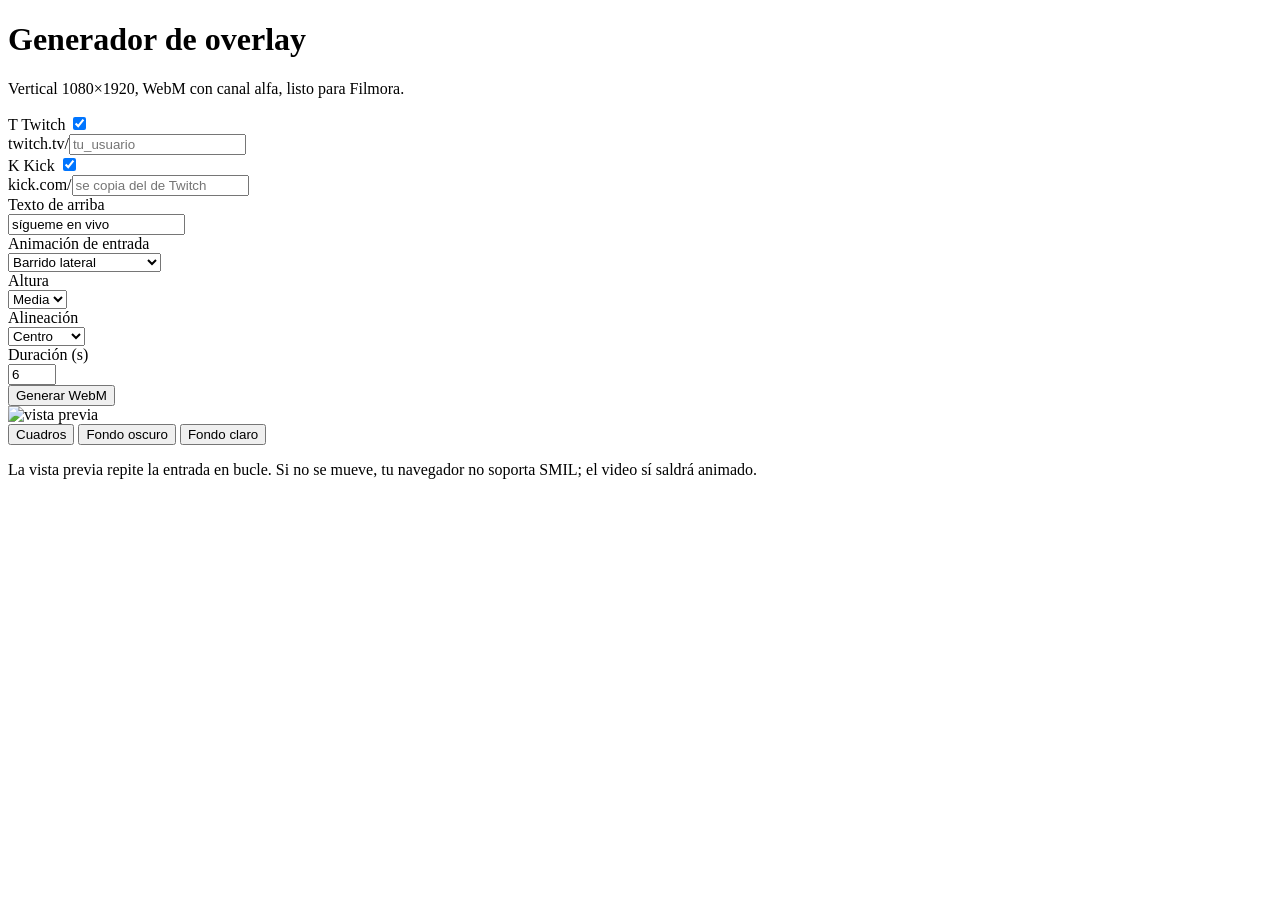
==== src/static/index.html @ 6c504584 "agregar animaciones y correcion de barrido" ====
<!DOCTYPE html>
<html lang="es">
<head>
<meta charset="utf-8">
<meta name="viewport" content="width=device-width, initial-scale=1">
<title>Generador de overlay · Twitch / Kick</title>
<link rel="stylesheet" href="/static/style.css">
</head>
<body>
<div class="wrap">
  <div>
    <h1>Generador de overlay</h1>
    <p class="lead">Vertical 1080×1920, WebM con canal alfa, listo para Filmora.</p>

    <div class="panel">
      <div class="platform tw" id="pTw" data-on="1">
        <div class="prow">
          <span class="chip tw">T</span>
          <span class="pname">Twitch</span>
          <span class="sw"><input type="checkbox" id="onTw" checked><span class="track"></span><span class="knob"></span></span>
        </div>
        <div class="field"><span class="pre">twitch.tv/</span><input type="text" id="nameTw" placeholder="tu_usuario" spellcheck="false"></div>
      </div>

      <div class="platform kk" id="pKk" data-on="1">
        <div class="prow">
          <span class="chip kk">K</span>
          <span class="pname">Kick</span>
          <span class="sw"><input type="checkbox" id="onKk" checked><span class="track"></span><span class="knob"></span></span>
        </div>
        <div class="field"><span class="pre">kick.com/</span><input type="text" id="nameKk" placeholder="se copia del de Twitch" spellcheck="false"></div>
      </div>

      <label class="small" for="label">Texto de arriba</label>
      <div class="field"><input type="text" id="label" value="sígueme en vivo" maxlength="40"></div>

      <label class="small" for="animation">Animación de entrada</label>
      <div class="field"><select id="animation">
        <option value="barrido" selected>Barrido lateral</option>
        <option value="deslizar">Sube desde abajo</option>
        <option value="rebote">Sube con rebote</option>
        <option value="escala">Crece desde el centro</option>
        <option value="cortina">Se abre como cortina</option>
        <option value="desvanecer">Aparece suave</option>
      </select></div>

      <div class="grid2">
        <div>
          <label class="small" for="position">Altura</label>
          <div class="field"><select id="position">
            <option value="alta">Alta</option>
            <option value="media" selected>Media</option>
            <option value="baja">Baja</option>
          </select></div>
        </div>
        <div>
          <label class="small" for="align">Alineación</label>
          <div class="field"><select id="align">
            <option value="izquierda">Izquierda</option>
            <option value="centro" selected>Centro</option>
            <option value="derecha">Derecha</option>
          </select></div>
        </div>
      </div>

      <label class="small" for="duration">Duración (s)</label>
      <div class="field"><input type="number" id="duration" value="6" min="2" max="30" step="1"></div>

      <button class="go" id="go">Generar WebM</button>
      <div class="warn" id="warn"></div>
      <div class="status" id="status"></div>
      <a class="dl" id="dl" style="display:none" download>Descargar archivo</a>
    </div>
  </div>

  <div>
    <div class="panel">
      <div class="stage">
        <div class="bg checker" id="bg"></div>
        <img id="prev" alt="vista previa">
        <video id="vid" style="display:none" autoplay loop muted playsinline></video>
      </div>
      <div class="bgpick">
        <button data-bg="checker" aria-pressed="true">Cuadros</button>
        <button data-bg="dark" aria-pressed="false">Fondo oscuro</button>
        <button data-bg="light" aria-pressed="false">Fondo claro</button>
      </div>
      <p class="hint">La vista previa repite la entrada en bucle. Si no se mueve, tu navegador no soporta SMIL; el video sí saldrá animado.</p>
    </div>
  </div>
</div>

<script src="/static/app.js"></script>
</body>
</html>
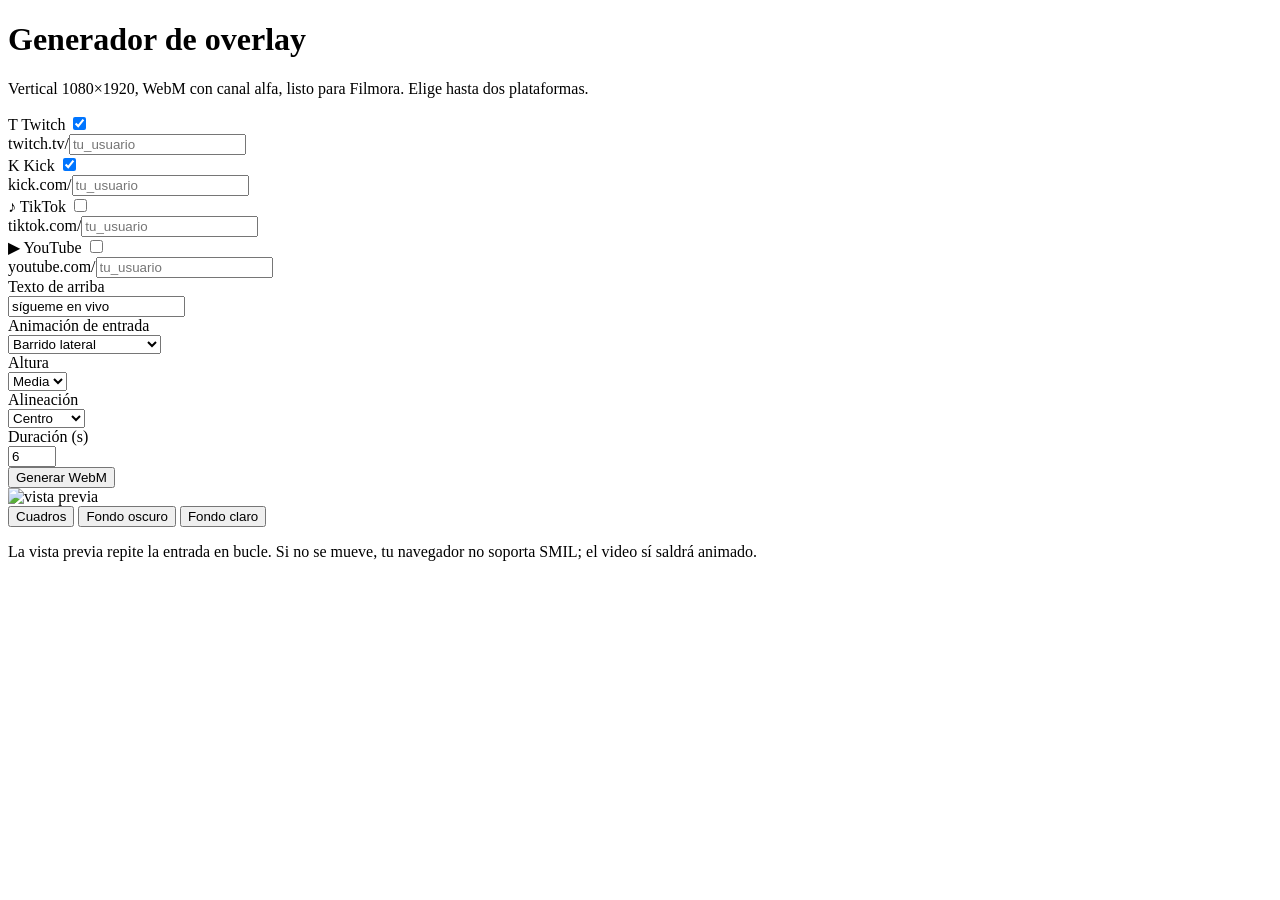
==== commit 8099244a: "organizacion" ====
--- a/src/static/index.html
+++ b/src/static/index.html
@@ -3,32 +3,52 @@
 <head>
 <meta charset="utf-8">
 <meta name="viewport" content="width=device-width, initial-scale=1">
-<title>Generador de overlay · Twitch / Kick</title>
+<title>Generador de overlay · Twitch / Kick / TikTok / YouTube</title>
 <link rel="stylesheet" href="/static/style.css">
 </head>
 <body>
 <div class="wrap">
   <div>
     <h1>Generador de overlay</h1>
-    <p class="lead">Vertical 1080×1920, WebM con canal alfa, listo para Filmora.</p>
+    <p class="lead">Vertical 1080×1920, WebM con canal alfa, listo para Filmora. Elige hasta dos plataformas.</p>
 
     <div class="panel">
-      <div class="platform tw" id="pTw" data-on="1">
-        <div class="prow">
-          <span class="chip tw">T</span>
-          <span class="pname">Twitch</span>
-          <span class="sw"><input type="checkbox" id="onTw" checked><span class="track"></span><span class="knob"></span></span>
+      <div class="plat-grid">
+        <div class="platform tw" id="pTw" data-on="1">
+          <div class="prow">
+            <span class="chip tw">T</span>
+            <span class="pname">Twitch</span>
+            <span class="sw"><input type="checkbox" id="onTw" checked><span class="track"></span><span class="knob"></span></span>
+          </div>
+          <div class="field"><span class="pre">twitch.tv/</span><input type="text" id="nameTw" placeholder="tu_usuario" spellcheck="false"></div>
         </div>
-        <div class="field"><span class="pre">twitch.tv/</span><input type="text" id="nameTw" placeholder="tu_usuario" spellcheck="false"></div>
-      </div>
 
-      <div class="platform kk" id="pKk" data-on="1">
-        <div class="prow">
-          <span class="chip kk">K</span>
-          <span class="pname">Kick</span>
-          <span class="sw"><input type="checkbox" id="onKk" checked><span class="track"></span><span class="knob"></span></span>
+        <div class="platform kk" id="pKk" data-on="1">
+          <div class="prow">
+            <span class="chip kk">K</span>
+            <span class="pname">Kick</span>
+            <span class="sw"><input type="checkbox" id="onKk" checked><span class="track"></span><span class="knob"></span></span>
+          </div>
+          <div class="field"><span class="pre">kick.com/</span><input type="text" id="nameKk" placeholder="tu_usuario" spellcheck="false"></div>
         </div>
-        <div class="field"><span class="pre">kick.com/</span><input type="text" id="nameKk" placeholder="se copia del de Twitch" spellcheck="false"></div>
+
+        <div class="platform tt" id="pTt" data-on="0">
+          <div class="prow">
+            <span class="chip tt">♪</span>
+            <span class="pname">TikTok</span>
+            <span class="sw"><input type="checkbox" id="onTt"><span class="track"></span><span class="knob"></span></span>
+          </div>
+          <div class="field"><span class="pre">tiktok.com/</span><input type="text" id="nameTt" placeholder="tu_usuario" spellcheck="false"></div>
+        </div>
+
+        <div class="platform yt" id="pYt" data-on="0">
+          <div class="prow">
+            <span class="chip yt">▶</span>
+            <span class="pname">YouTube</span>
+            <span class="sw"><input type="checkbox" id="onYt"><span class="track"></span><span class="knob"></span></span>
+          </div>
+          <div class="field"><span class="pre">youtube.com/</span><input type="text" id="nameYt" placeholder="tu_usuario" spellcheck="false"></div>
+        </div>
       </div>
 
       <label class="small" for="label">Texto de arriba</label>
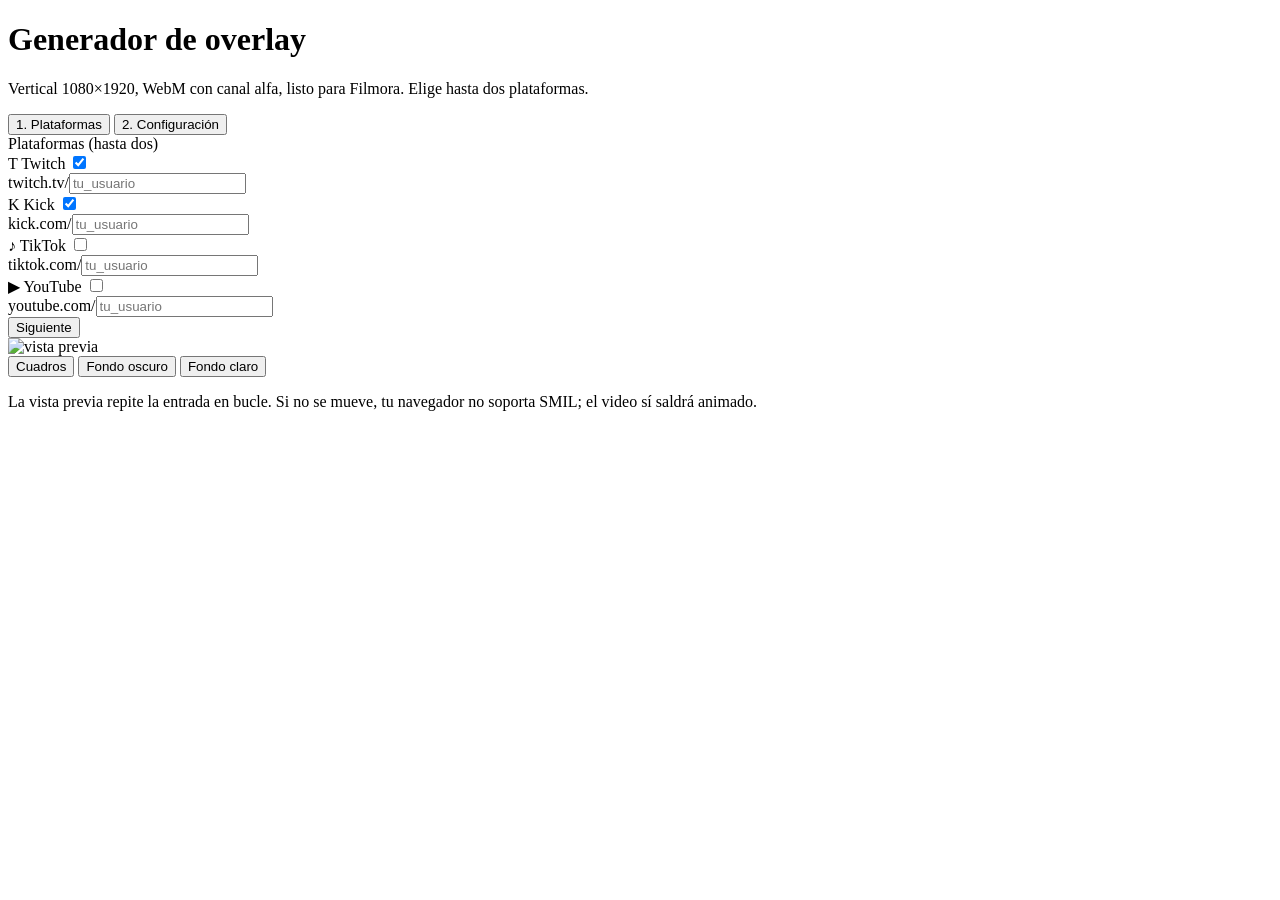
==== commit 35db6caa: "animacion de y reorganizacion de la seleccion" ====
--- a/src/static/index.html
+++ b/src/static/index.html
@@ -12,84 +12,102 @@
     <h1>Generador de overlay</h1>
     <p class="lead">Vertical 1080×1920, WebM con canal alfa, listo para Filmora. Elige hasta dos plataformas.</p>
 
-    <div class="panel">
-      <div class="plat-grid">
-        <div class="platform tw" id="pTw" data-on="1">
-          <div class="prow">
-            <span class="chip tw">T</span>
-            <span class="pname">Twitch</span>
-            <span class="sw"><input type="checkbox" id="onTw" checked><span class="track"></span><span class="knob"></span></span>
+    <div class="tabs">
+      <button class="tab" id="tabStep1" data-step="1" aria-current="true">1. Plataformas</button>
+      <button class="tab" id="tabStep2" data-step="2">2. Configuración</button>
+    </div>
+
+    <div class="step" id="step1">
+      <div class="panel">
+        <label class="small">Plataformas (hasta dos)</label>
+        <div class="plat-grid">
+          <div class="platform tw" id="pTw" data-on="1">
+            <div class="prow">
+              <span class="chip tw">T</span>
+              <span class="pname">Twitch</span>
+              <span class="sw"><input type="checkbox" id="onTw" checked><span class="track"></span><span class="knob"></span></span>
+            </div>
+            <div class="field"><div class="field-inner"><span class="pre">twitch.tv/</span><input type="text" id="nameTw" placeholder="tu_usuario" spellcheck="false"></div></div>
           </div>
-          <div class="field"><span class="pre">twitch.tv/</span><input type="text" id="nameTw" placeholder="tu_usuario" spellcheck="false"></div>
+
+          <div class="platform kk" id="pKk" data-on="1">
+            <div class="prow">
+              <span class="chip kk">K</span>
+              <span class="pname">Kick</span>
+              <span class="sw"><input type="checkbox" id="onKk" checked><span class="track"></span><span class="knob"></span></span>
+            </div>
+            <div class="field"><div class="field-inner"><span class="pre">kick.com/</span><input type="text" id="nameKk" placeholder="tu_usuario" spellcheck="false"></div></div>
+          </div>
+
+          <div class="platform tt" id="pTt" data-on="0">
+            <div class="prow">
+              <span class="chip tt">♪</span>
+              <span class="pname">TikTok</span>
+              <span class="sw"><input type="checkbox" id="onTt"><span class="track"></span><span class="knob"></span></span>
+            </div>
+            <div class="field"><div class="field-inner"><span class="pre">tiktok.com/</span><input type="text" id="nameTt" placeholder="tu_usuario" spellcheck="false"></div></div>
+          </div>
+
+          <div class="platform yt" id="pYt" data-on="0">
+            <div class="prow">
+              <span class="chip yt">▶</span>
+              <span class="pname">YouTube</span>
+              <span class="sw"><input type="checkbox" id="onYt"><span class="track"></span><span class="knob"></span></span>
+            </div>
+            <div class="field"><div class="field-inner"><span class="pre">youtube.com/</span><input type="text" id="nameYt" placeholder="tu_usuario" spellcheck="false"></div></div>
+          </div>
         </div>
 
-        <div class="platform kk" id="pKk" data-on="1">
-          <div class="prow">
-            <span class="chip kk">K</span>
-            <span class="pname">Kick</span>
-            <span class="sw"><input type="checkbox" id="onKk" checked><span class="track"></span><span class="knob"></span></span>
+        <button class="go" id="next">Siguiente</button>
+        <div class="warn" id="warn1"></div>
+      </div>
+    </div>
+
+    <div class="step" id="step2" hidden>
+      <div class="panel">
+        <label class="small" for="label">Texto de arriba</label>
+        <div class="field"><input type="text" id="label" value="sígueme en vivo" maxlength="40"></div>
+
+        <label class="small" for="animation">Animación de entrada</label>
+        <div class="field"><select id="animation">
+          <option value="barrido" selected>Barrido lateral</option>
+          <option value="deslizar">Sube desde abajo</option>
+          <option value="rebote">Sube con rebote</option>
+          <option value="escala">Crece desde el centro</option>
+          <option value="cortina">Se abre como cortina</option>
+          <option value="desvanecer">Aparece suave</option>
+        </select></div>
+
+        <div class="grid2">
+          <div>
+            <label class="small" for="position">Altura</label>
+            <div class="field"><select id="position">
+              <option value="alta">Alta</option>
+              <option value="media" selected>Media</option>
+              <option value="baja">Baja</option>
+            </select></div>
           </div>
-          <div class="field"><span class="pre">kick.com/</span><input type="text" id="nameKk" placeholder="tu_usuario" spellcheck="false"></div>
+          <div>
+            <label class="small" for="align">Alineación</label>
+            <div class="field"><select id="align">
+              <option value="izquierda">Izquierda</option>
+              <option value="centro" selected>Centro</option>
+              <option value="derecha">Derecha</option>
+            </select></div>
+          </div>
         </div>
 
-        <div class="platform tt" id="pTt" data-on="0">
-          <div class="prow">
-            <span class="chip tt">♪</span>
-            <span class="pname">TikTok</span>
-            <span class="sw"><input type="checkbox" id="onTt"><span class="track"></span><span class="knob"></span></span>
-          </div>
-          <div class="field"><span class="pre">tiktok.com/</span><input type="text" id="nameTt" placeholder="tu_usuario" spellcheck="false"></div>
+        <label class="small" for="duration">Duración (s)</label>
+        <div class="field"><input type="number" id="duration" value="6" min="2" max="30" step="1"></div>
+
+        <div class="btn-row">
+          <button class="back" id="back">Atrás</button>
+          <button class="go" id="go">Generar WebM</button>
         </div>
-
-        <div class="platform yt" id="pYt" data-on="0">
-          <div class="prow">
-            <span class="chip yt">▶</span>
-            <span class="pname">YouTube</span>
-            <span class="sw"><input type="checkbox" id="onYt"><span class="track"></span><span class="knob"></span></span>
-          </div>
-          <div class="field"><span class="pre">youtube.com/</span><input type="text" id="nameYt" placeholder="tu_usuario" spellcheck="false"></div>
-        </div>
+        <div class="warn" id="warn"></div>
+        <div class="status" id="status"></div>
+        <a class="dl" id="dl" style="display:none" download>Descargar archivo</a>
       </div>
-
-      <label class="small" for="label">Texto de arriba</label>
-      <div class="field"><input type="text" id="label" value="sígueme en vivo" maxlength="40"></div>
-
-      <label class="small" for="animation">Animación de entrada</label>
-      <div class="field"><select id="animation">
-        <option value="barrido" selected>Barrido lateral</option>
-        <option value="deslizar">Sube desde abajo</option>
-        <option value="rebote">Sube con rebote</option>
-        <option value="escala">Crece desde el centro</option>
-        <option value="cortina">Se abre como cortina</option>
-        <option value="desvanecer">Aparece suave</option>
-      </select></div>
-
-      <div class="grid2">
-        <div>
-          <label class="small" for="position">Altura</label>
-          <div class="field"><select id="position">
-            <option value="alta">Alta</option>
-            <option value="media" selected>Media</option>
-            <option value="baja">Baja</option>
-          </select></div>
-        </div>
-        <div>
-          <label class="small" for="align">Alineación</label>
-          <div class="field"><select id="align">
-            <option value="izquierda">Izquierda</option>
-            <option value="centro" selected>Centro</option>
-            <option value="derecha">Derecha</option>
-          </select></div>
-        </div>
-      </div>
-
-      <label class="small" for="duration">Duración (s)</label>
-      <div class="field"><input type="number" id="duration" value="6" min="2" max="30" step="1"></div>
-
-      <button class="go" id="go">Generar WebM</button>
-      <div class="warn" id="warn"></div>
-      <div class="status" id="status"></div>
-      <a class="dl" id="dl" style="display:none" download>Descargar archivo</a>
     </div>
   </div>
 
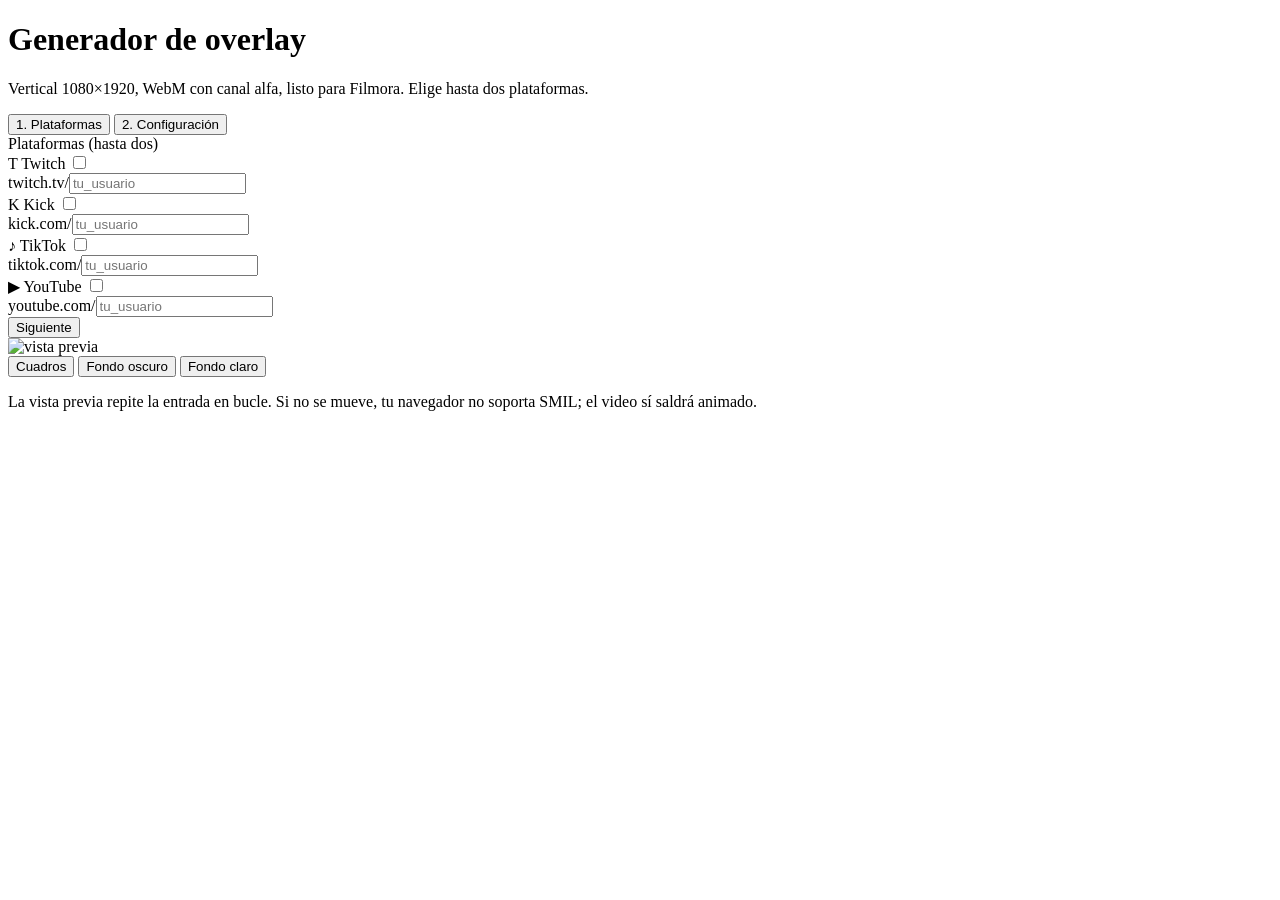
==== commit c3a1c35e: "mejoramiento de las platadormas" ====
--- a/src/static/index.html
+++ b/src/static/index.html
@@ -21,20 +21,20 @@
       <div class="panel">
         <label class="small">Plataformas (hasta dos)</label>
         <div class="plat-grid">
-          <div class="platform tw" id="pTw" data-on="1">
+          <div class="platform tw" id="pTw" data-on="0">
             <div class="prow">
               <span class="chip tw">T</span>
               <span class="pname">Twitch</span>
-              <span class="sw"><input type="checkbox" id="onTw" checked><span class="track"></span><span class="knob"></span></span>
+              <span class="sw"><input type="checkbox" id="onTw"><span class="track"></span><span class="knob"></span></span>
             </div>
             <div class="field"><div class="field-inner"><span class="pre">twitch.tv/</span><input type="text" id="nameTw" placeholder="tu_usuario" spellcheck="false"></div></div>
           </div>
 
-          <div class="platform kk" id="pKk" data-on="1">
+          <div class="platform kk" id="pKk" data-on="0">
             <div class="prow">
               <span class="chip kk">K</span>
               <span class="pname">Kick</span>
-              <span class="sw"><input type="checkbox" id="onKk" checked><span class="track"></span><span class="knob"></span></span>
+              <span class="sw"><input type="checkbox" id="onKk"><span class="track"></span><span class="knob"></span></span>
             </div>
             <div class="field"><div class="field-inner"><span class="pre">kick.com/</span><input type="text" id="nameKk" placeholder="tu_usuario" spellcheck="false"></div></div>
           </div>
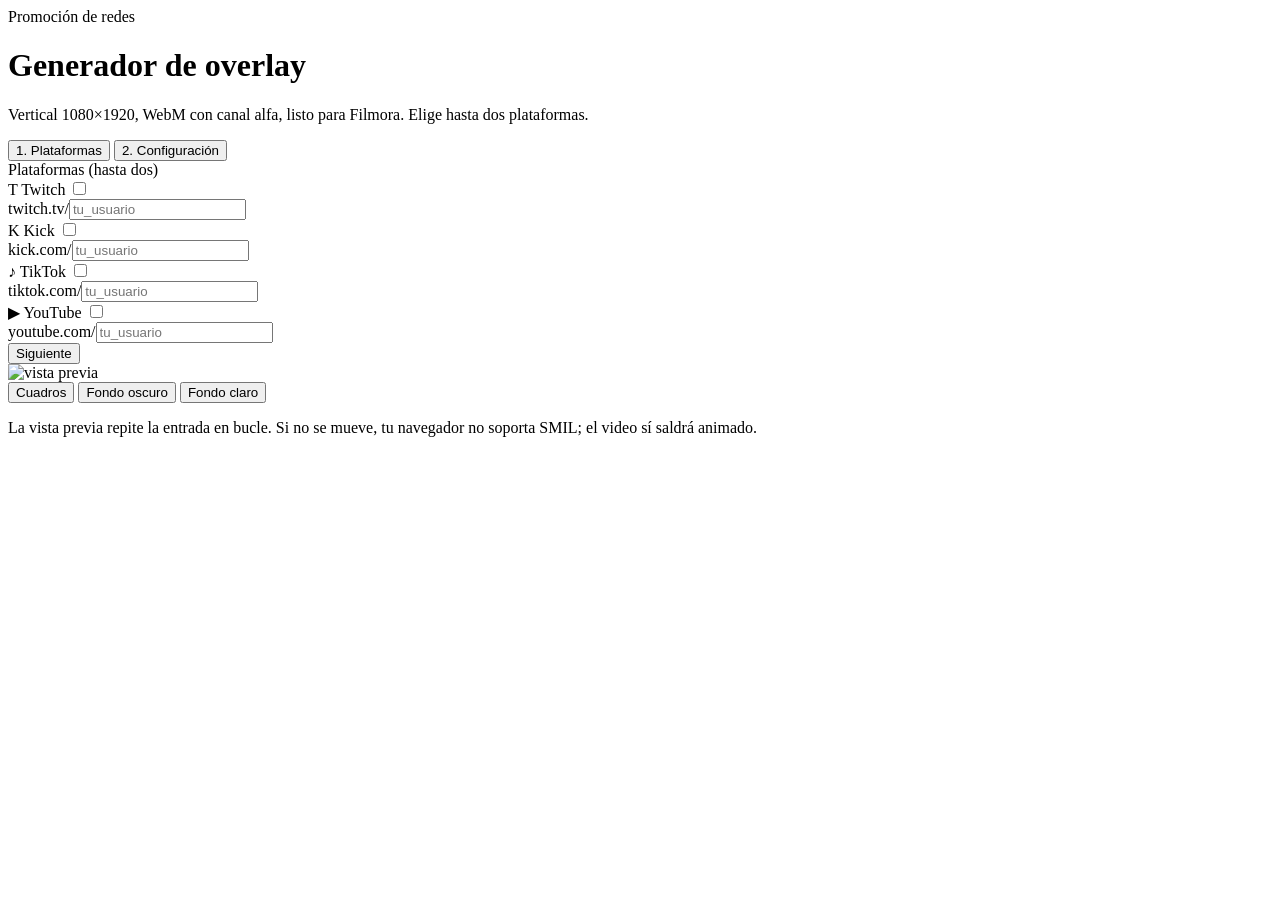
==== commit 480580d3: "header" ====
--- a/src/static/index.html
+++ b/src/static/index.html
@@ -7,6 +7,8 @@
 <link rel="stylesheet" href="/static/style.css">
 </head>
 <body>
+<div class="app-shell">
+<header class="site-header">Promoción de redes</header>
 <div class="wrap">
   <div>
     <h1>Generador de overlay</h1>
@@ -127,6 +129,7 @@
     </div>
   </div>
 </div>
+</div>
 
 <script src="/static/app.js"></script>
 </body>
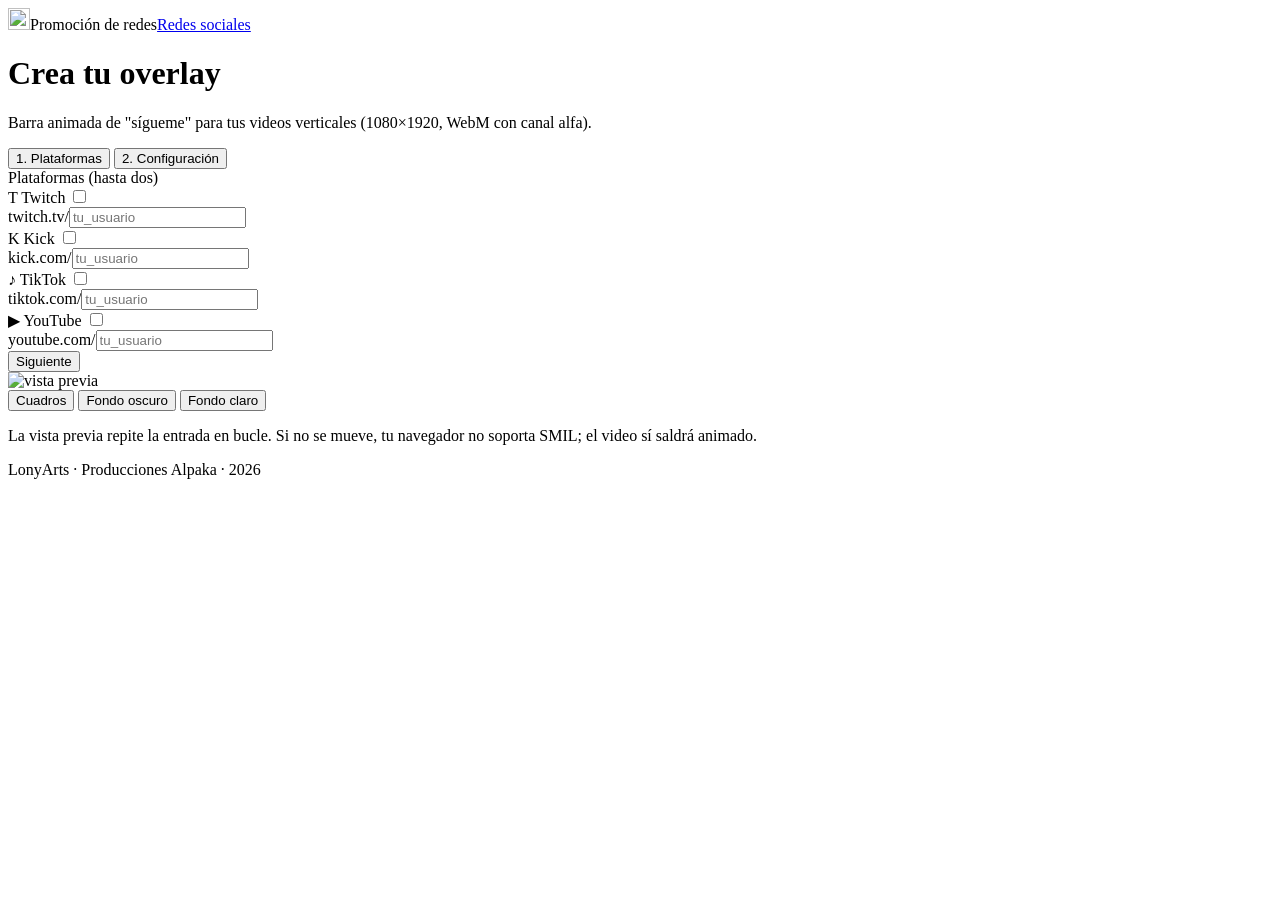
==== commit 86fdb4f4: "icono y acreditaciones" ====
--- a/src/static/index.html
+++ b/src/static/index.html
@@ -4,15 +4,16 @@
 <meta charset="utf-8">
 <meta name="viewport" content="width=device-width, initial-scale=1">
 <title>Generador de overlay · Twitch / Kick / TikTok / YouTube</title>
+<link rel="icon" type="image/svg+xml" href="/static/favicon.svg">
 <link rel="stylesheet" href="/static/style.css">
 </head>
 <body>
 <div class="app-shell">
-<header class="site-header">Promoción de redes</header>
+<header class="site-header"><img class="site-header-icon" src="/static/favicon.svg" alt="" width="22" height="22">Promoción de redes<a class="social-btn" id="socialBtn" href="#" target="_blank" rel="noopener">Redes sociales</a></header>
 <div class="wrap">
   <div>
-    <h1>Generador de overlay</h1>
-    <p class="lead">Vertical 1080×1920, WebM con canal alfa, listo para Filmora. Elige hasta dos plataformas.</p>
+    <h1>Crea tu overlay</h1>
+    <p class="lead">Barra animada de "sígueme" para tus videos verticales (1080×1920, WebM con canal alfa).</p>
 
     <div class="tabs">
       <button class="tab" id="tabStep1" data-step="1" aria-current="true">1. Plataformas</button>
@@ -129,6 +130,7 @@
     </div>
   </div>
 </div>
+<footer class="site-footer">LonyArts · Producciones Alpaka · 2026</footer>
 </div>
 
 <script src="/static/app.js"></script>
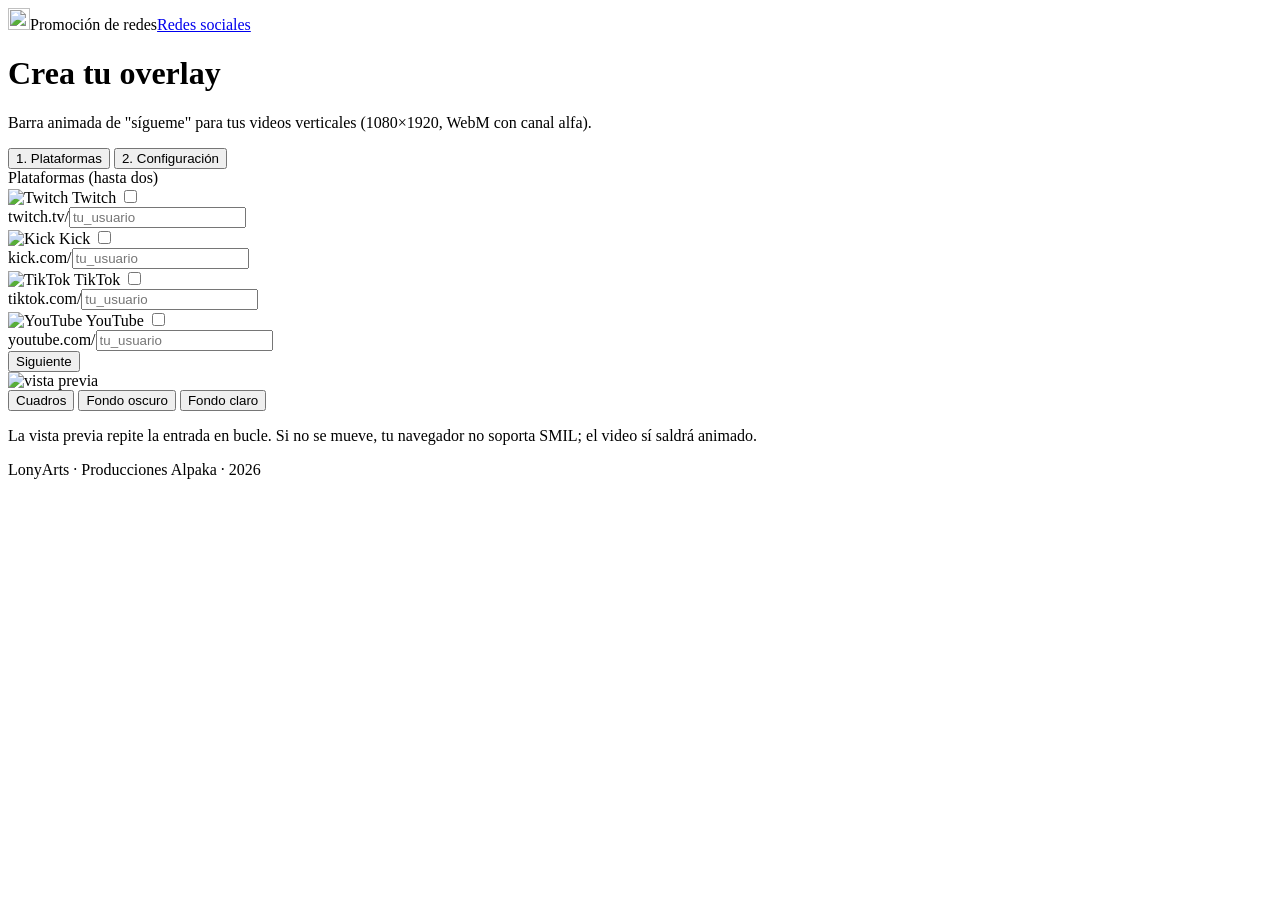
==== commit e9dfbaa9: "Usa los logos oficiales de las plataformas y mejora el estilo del overlay - icons.py lee los SVG ofi" ====
--- a/src/static/index.html
+++ b/src/static/index.html
@@ -5,7 +5,7 @@
 <meta name="viewport" content="width=device-width, initial-scale=1">
 <title>Generador de overlay · Twitch / Kick / TikTok / YouTube</title>
 <link rel="icon" type="image/svg+xml" href="/static/favicon.svg">
-<link rel="stylesheet" href="/static/style.css">
+<link rel="stylesheet" href="/static/style.css?v=3">
 </head>
 <body>
 <div class="app-shell">
@@ -26,7 +26,7 @@
         <div class="plat-grid">
           <div class="platform tw" id="pTw" data-on="0">
             <div class="prow">
-              <span class="chip tw">T</span>
+              <img class="chip tw" src="/svg/twitch-icon.svg" alt="Twitch">
               <span class="pname">Twitch</span>
               <span class="sw"><input type="checkbox" id="onTw"><span class="track"></span><span class="knob"></span></span>
             </div>
@@ -35,7 +35,7 @@
 
           <div class="platform kk" id="pKk" data-on="0">
             <div class="prow">
-              <span class="chip kk">K</span>
+              <img class="chip kk" src="/svg/kick-icon.svg" alt="Kick">
               <span class="pname">Kick</span>
               <span class="sw"><input type="checkbox" id="onKk"><span class="track"></span><span class="knob"></span></span>
             </div>
@@ -44,7 +44,7 @@
 
           <div class="platform tt" id="pTt" data-on="0">
             <div class="prow">
-              <span class="chip tt">♪</span>
+              <img class="chip tt" src="/svg/tiktok-icon.svg" alt="TikTok">
               <span class="pname">TikTok</span>
               <span class="sw"><input type="checkbox" id="onTt"><span class="track"></span><span class="knob"></span></span>
             </div>
@@ -53,7 +53,7 @@
 
           <div class="platform yt" id="pYt" data-on="0">
             <div class="prow">
-              <span class="chip yt">▶</span>
+              <img class="chip yt" src="/svg/youtube-icon.svg" alt="YouTube">
               <span class="pname">YouTube</span>
               <span class="sw"><input type="checkbox" id="onYt"><span class="track"></span><span class="knob"></span></span>
             </div>
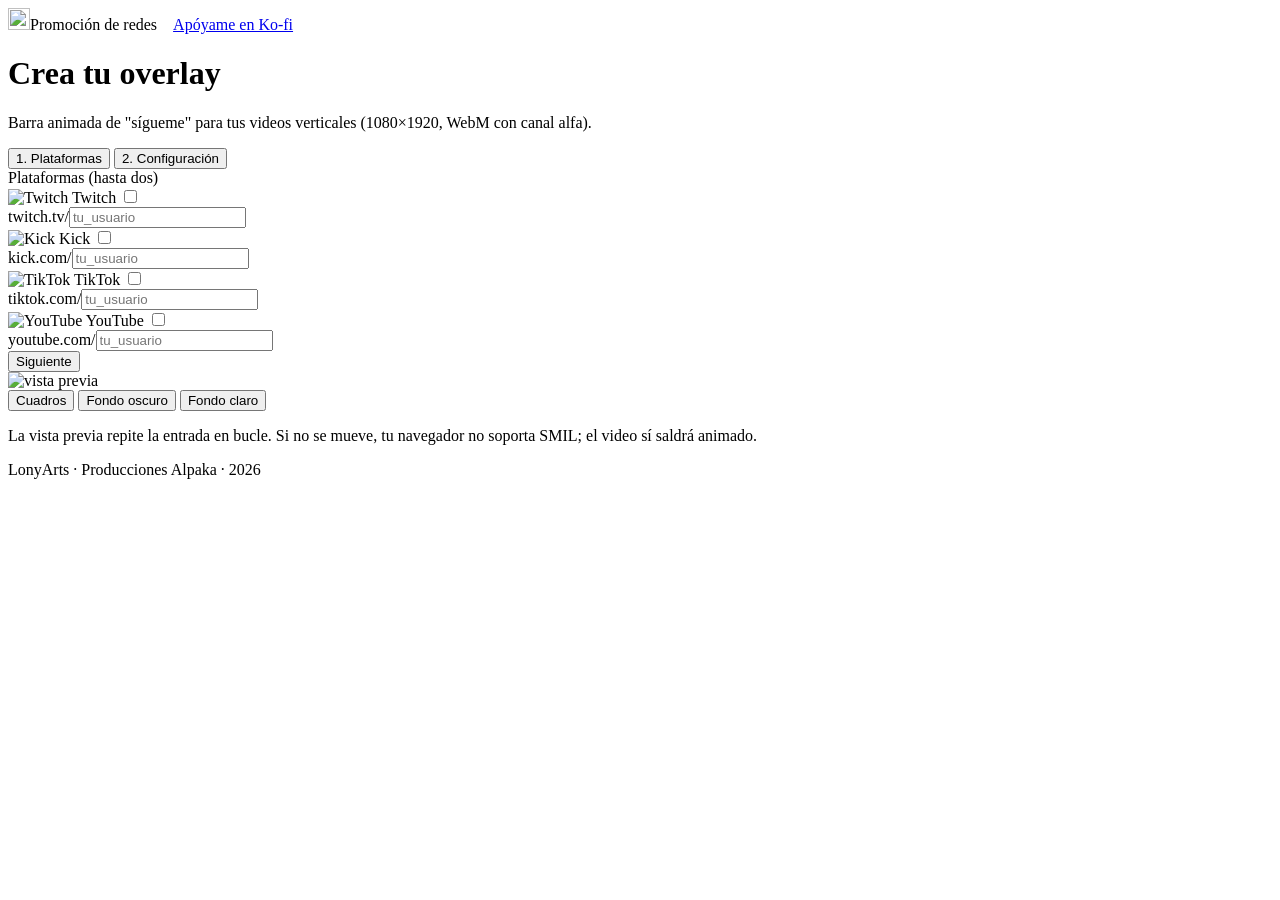
==== commit 5ef40040: "barra de donaciones" ====
--- a/src/static/index.html
+++ b/src/static/index.html
@@ -9,7 +9,7 @@
 </head>
 <body>
 <div class="app-shell">
-<header class="site-header"><img class="site-header-icon" src="/static/favicon.svg" alt="" width="22" height="22">Promoción de redes<a class="social-btn" id="socialBtn" href="#" target="_blank" rel="noopener">Redes sociales</a></header>
+<header class="site-header"><img class="site-header-icon" src="/static/favicon.svg" alt="" width="22" height="22">Promoción de redes<a class="social-btn kofi-btn" href="https://ko-fi.com/lonyarts" target="_blank" rel="noopener"><img class="kofi-icon" src="/svg/ko-fi-icon.svg" alt="" width="16" height="16">Apóyame en Ko-fi</a></header>
 <div class="wrap">
   <div>
     <h1>Crea tu overlay</h1>
